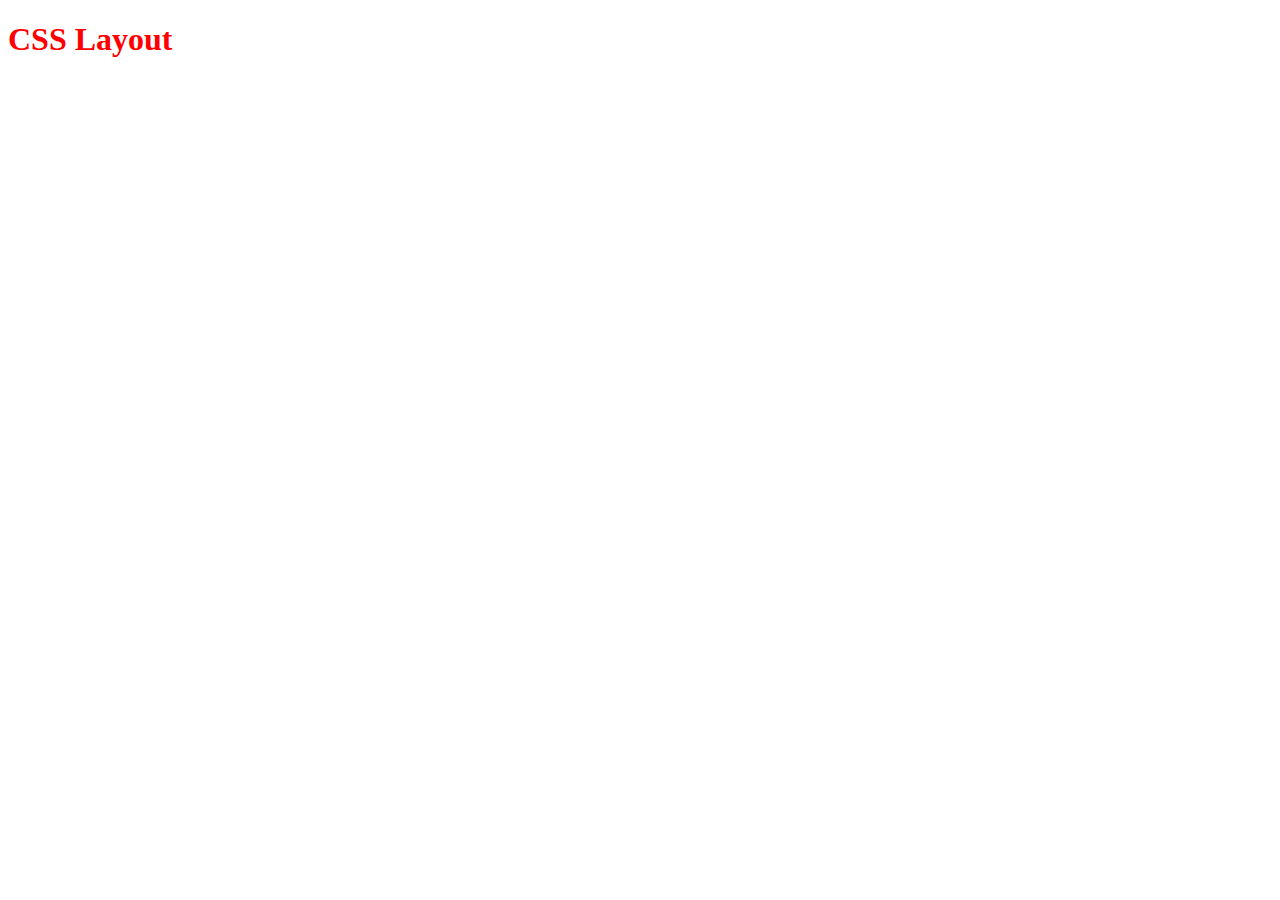
==== index.html @ e77992c7 "Scaffolded static site" ====
<!DOCTYPE html>
<html lang="en">
<head>
    <meta charset="UTF-8">
    <meta name="viewport" content="width=device-width, initial-scale=1.0">
    <title>CSS Layout</title>
    <link rel="stylesheet" href="styles.css">
</head>
<body>
    <h1>CSS Layout</h1>
</body>
</html>
---- styles.css ----
h1 {
    color: red;
}
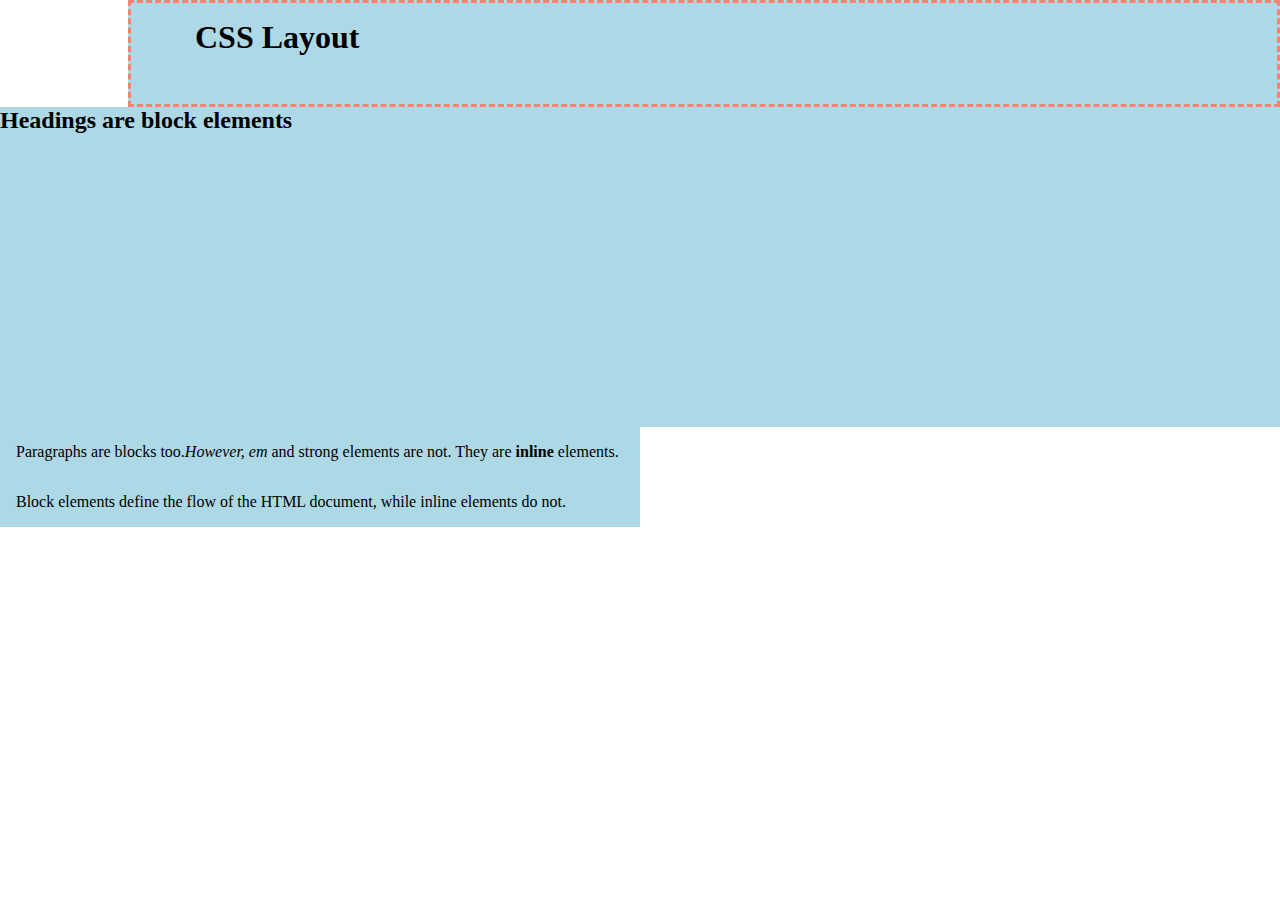
==== commit 826b67f1: "Finished box model" ====
--- a/index.html
+++ b/index.html
@@ -8,5 +8,9 @@
 </head>
 <body>
     <h1>CSS Layout</h1>
+    <h2>Headings are block elements</h2>
+    <p>Paragraphs are blocks too.<em>However, em</em> and strong elements are not. They are <strong>inline</strong> elements.</p>
+    <p>Block elements define the flow of the HTML document, while inline elements do not.</p>
+    
 </body>
 </html>--- a/styles.css
+++ b/styles.css
@@ -1,3 +1,38 @@
+/* CSS Reset */
+* {
+    box-sizing: border-box;
+    margin: 0;
+    padding: 0;
+}
+
+h1, h2, p {
+    background-color: lightblue;
+}
+
 h1 {
-    color: red;
+    padding: 1rem 2rem 3rem 4rem;
+    margin-left: 10vw;
+    border: 3px dashed salmon;
+}
+
+h2 {
+    height: 25vw;
+}
+
+body {
+    margin: 0;
+    padding: 0
+}
+img {
+    margin 0;
+    padding: 0;
+    width: 50%
+}
+
+p {
+    box-sizing:border-box;
+    display: inline-block;
+    width: 50%;
+    margin: 0;
+    padding: 1rem;
 }